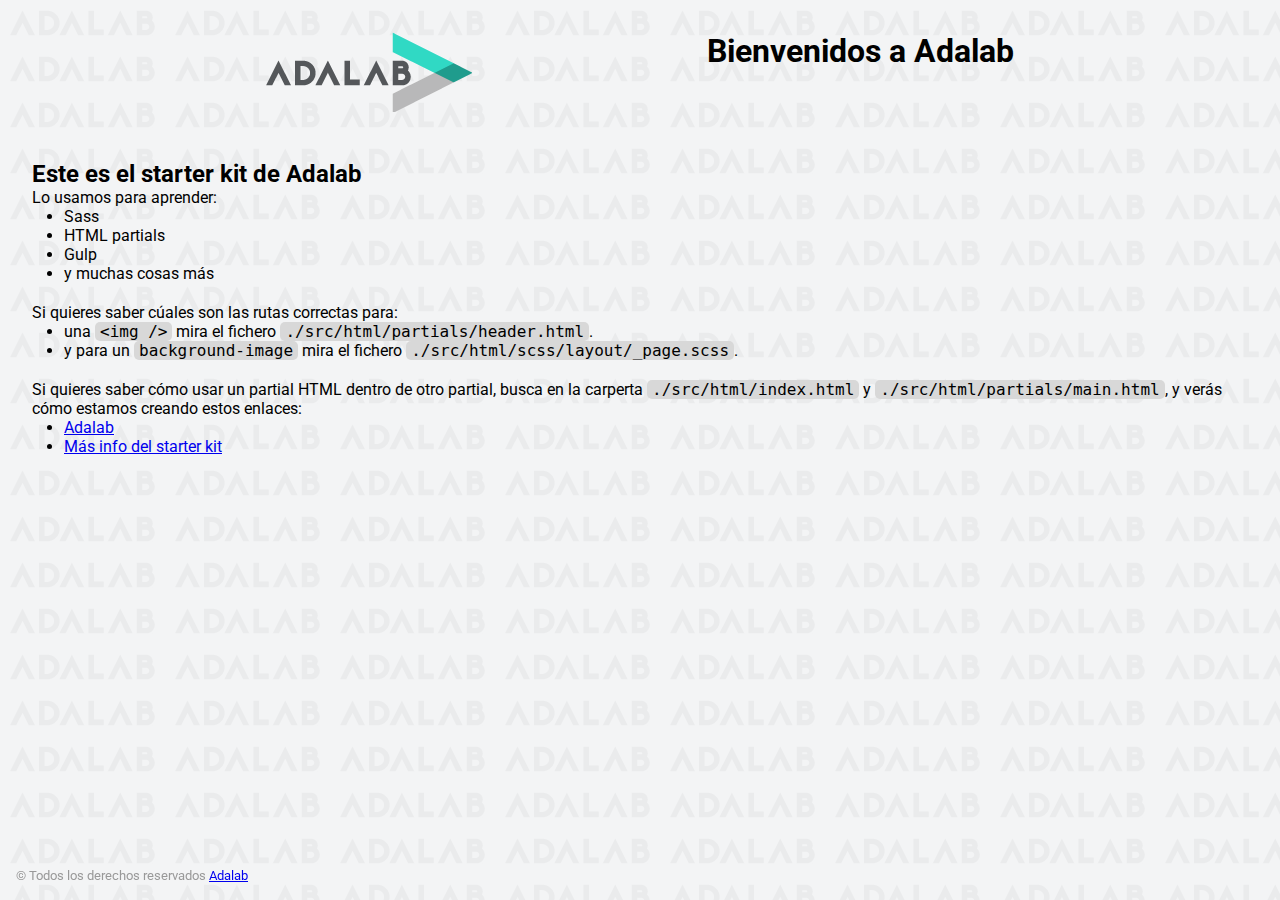
==== docs/index.html @ 96311d70 "first commit" ====
<!DOCTYPE html>
<html lang="es">
  <head>
    <meta charset="UTF-8" />
    <meta name="viewport" content="width=device-width, initial-scale=1" />
    <title>Adalab Web Starter Kit</title>
    <link href="https://fonts.googleapis.com/css?family=Roboto&display=swap" rel="stylesheet" />
    <link rel="stylesheet" href="./assets/css/main.css" />
    <link rel="icon" href="./assets/images/favicon.png" />
  </head>

  <body>
    <div class="page">
      <header class="page__header">
        <img src="./assets/images/logo-adalab.png" alt="Adalab">
        <h1>Bienvenidos a Adalab</h1>
      </header>

      <main class="page__main">
        <h2>Este es el starter kit de Adalab</h2>
        <p>Lo usamos para aprender:</p>
        <ul class="main__list">
          <li>Sass</li>
          <li>HTML partials</li>
          <li>Gulp</li>
          <li>y muchas cosas más</li>
        </ul>
        <p>Si quieres saber cúales son las rutas correctas para:</p>
        <ul class="main__list">
          <li>
            una <code class="code">&lt;img /&gt;</code> mira el fichero
            <code class="code">./src/html/partials/header.html</code>.
          </li>
          <li>
            y para un <code class="code">background-image</code> mira el fichero
            <code class="code">./src/html/scss/layout/_page.scss</code>.
          </li>
        </ul>
        <p>
          Si quieres saber cómo usar un partial HTML dentro de otro partial, busca en la carperta
          <code class="code">./src/html/index.html</code> y
          <code class="code">./src/html/partials/main.html</code>, y verás cómo estamos creando estos
          enlaces:
        </p>
        <ul class="main__list">
          <li>
            <a class="link__adalab" href="https://adalab.es">Adalab</a>

          </li>
          <li>
            <a class="" href="./more-info.html">Más info del starter kit</a>

          </li>
        </ul>
      </main>

      <footer class="page__footer">
        <small>
          &copy; Todos los derechos reservados
          <a class="link__adalab" href="https://adalab.es">Adalab</a>

        </small>
      </footer>

    </div>
    <script src="./assets/js/main.js"></script>
  </body>
</html>
---- docs/assets/css/main.css ----
*{box-sizing:border-box;margin:0;padding:0}.code{font-size:16px;background:#d8d8d8;padding:0 5px;border-radius:5px}.link__adalab:hover{background-color:#099d8d;color:#fff}.link__github:hover{background-color:#CCC;color:#000}body{padding:2rem;height:100vh;background-image:url("../images/bg-adalab.png");background-color:#f3f4f5;font-family:"Roboto",sans-serif}.page__header{display:flex;justify-content:space-evenly;margin-bottom:3rem}.page__footer{position:fixed;left:0;bottom:0;width:100vw;padding:1rem;color:#999}.main__list{padding-left:2rem;padding-bottom:20px}
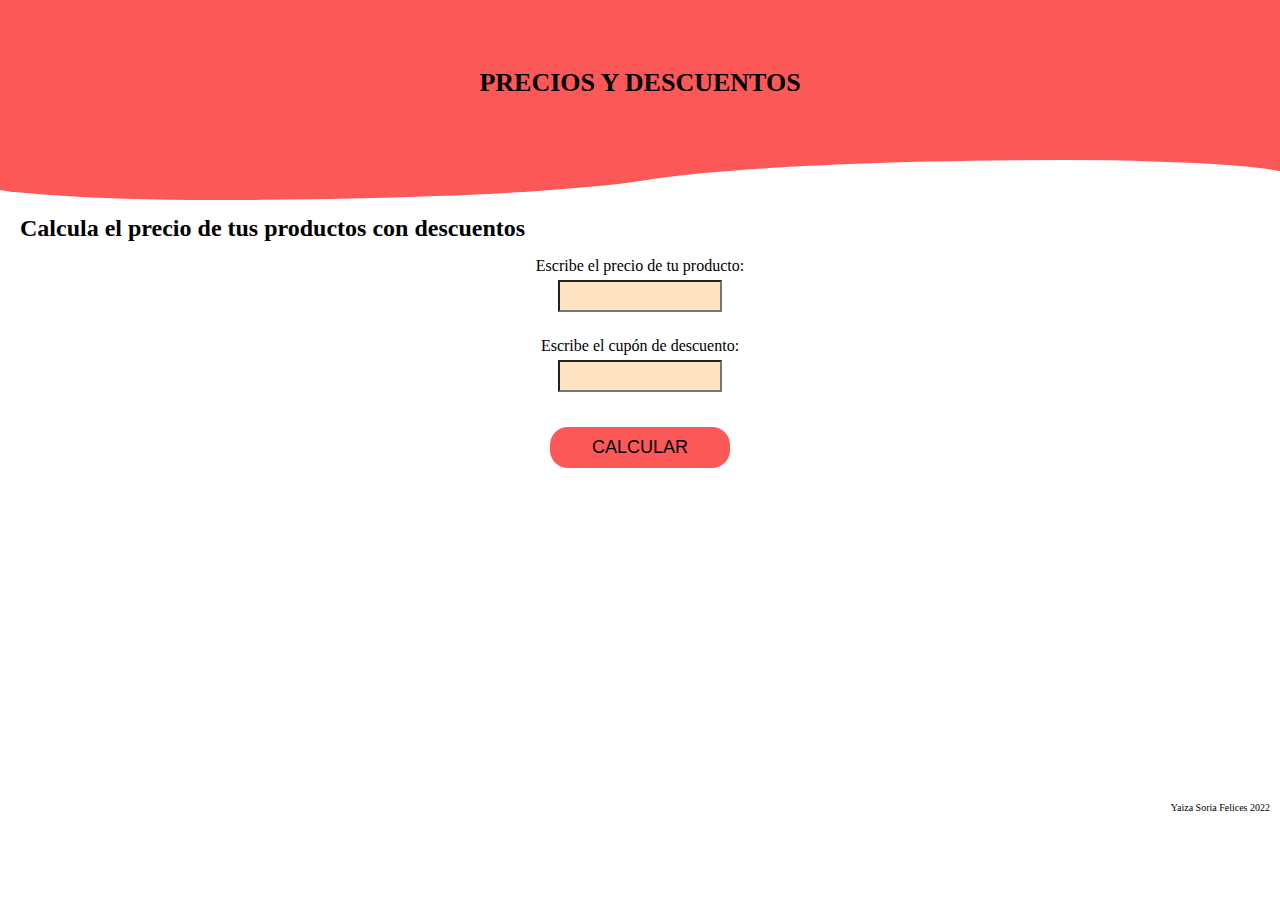
==== commit 3a37c08b: "change css, and add display" ====
--- a/docs/index.html
+++ b/docs/index.html
@@ -3,66 +3,55 @@
   <head>
     <meta charset="UTF-8" />
     <meta name="viewport" content="width=device-width, initial-scale=1" />
-    <title>Adalab Web Starter Kit</title>
-    <link href="https://fonts.googleapis.com/css?family=Roboto&display=swap" rel="stylesheet" />
+    <title>Porcentajes y descuentos</title>
+    <link
+      href="https://fonts.googleapis.com/css?family=Roboto&display=swap"
+      rel="stylesheet
+      "
+    />
     <link rel="stylesheet" href="./assets/css/main.css" />
     <link rel="icon" href="./assets/images/favicon.png" />
   </head>
 
   <body>
-    <div class="page">
-      <header class="page__header">
-        <img src="./assets/images/logo-adalab.png" alt="Adalab">
-        <h1>Bienvenidos a Adalab</h1>
-      </header>
+    <header class="header">
+      <h1 class="header__title">Precios y descuentos</h1>
+      <div class="header__wave"></div>
+    </header>
+    <main class="main">
+      <h2 class="main__text">
+        Calcula el precio de tus productos con descuentos
+      </h2>
+      <section class="calculate">
+        <form class="calculate__form">
+          <label for="InputPrice" class="calculate__form-label"
+            >Escribe el precio de tu producto:</label
+          >
+          <input id="InputPrice" type="number" class="calculate__form-input" />
 
-      <main class="page__main">
-        <h2>Este es el starter kit de Adalab</h2>
-        <p>Lo usamos para aprender:</p>
-        <ul class="main__list">
-          <li>Sass</li>
-          <li>HTML partials</li>
-          <li>Gulp</li>
-          <li>y muchas cosas más</li>
-        </ul>
-        <p>Si quieres saber cúales son las rutas correctas para:</p>
-        <ul class="main__list">
-          <li>
-            una <code class="code">&lt;img /&gt;</code> mira el fichero
-            <code class="code">./src/html/partials/header.html</code>.
-          </li>
-          <li>
-            y para un <code class="code">background-image</code> mira el fichero
-            <code class="code">./src/html/scss/layout/_page.scss</code>.
-          </li>
-        </ul>
-        <p>
-          Si quieres saber cómo usar un partial HTML dentro de otro partial, busca en la carperta
-          <code class="code">./src/html/index.html</code> y
-          <code class="code">./src/html/partials/main.html</code>, y verás cómo estamos creando estos
-          enlaces:
-        </p>
-        <ul class="main__list">
-          <li>
-            <a class="link__adalab" href="https://adalab.es">Adalab</a>
+          <label for="InputCoupon" class="calculate__form-label"
+            >Escribe el cupón de descuento:</label
+          >
+          <input id="InputCoupon" type="text" class="calculate__form-input" />
+        </form>
 
-          </li>
-          <li>
-            <a class="" href="./more-info.html">Más info del starter kit</a>
-
-          </li>
-        </ul>
-      </main>
-
-      <footer class="page__footer">
-        <small>
-          &copy; Todos los derechos reservados
-          <a class="link__adalab" href="https://adalab.es">Adalab</a>
-
-        </small>
-      </footer>
-
-    </div>
+        <div class="calculate__container">
+          <button
+            type="button"
+            onclick="onClickButtonPriceDiscount()"
+            class="calculate__container-button"
+          >
+            Calcular
+          </button>
+          <p id="PercentageDiscount" class="calculate__container-result"></p>
+          <p id="PriceDiscount" class="calculate__container-result"></p>
+          <p id="ResultPrice" class="calculate__container-result"></p>
+        </div>
+      </section>
+    </main>
+    <footer class="footer">
+      <p>Yaiza Soria Felices 2022</p>
+    </footer>
     <script src="./assets/js/main.js"></script>
   </body>
 </html>
--- a/docs/assets/css/main.css
+++ b/docs/assets/css/main.css
@@ -1 +1 @@
-*{box-sizing:border-box;margin:0;padding:0}.code{font-size:16px;background:#d8d8d8;padding:0 5px;border-radius:5px}.link__adalab:hover{background-color:#099d8d;color:#fff}.link__github:hover{background-color:#CCC;color:#000}body{padding:2rem;height:100vh;background-image:url("../images/bg-adalab.png");background-color:#f3f4f5;font-family:"Roboto",sans-serif}.page__header{display:flex;justify-content:space-evenly;margin-bottom:3rem}.page__footer{position:fixed;left:0;bottom:0;width:100vw;padding:1rem;color:#999}.main__list{padding-left:2rem;padding-bottom:20px}
+*{margin:0;padding:0}.main{height:63vh;padding:35px 20px 10px 20px}.main__text{padding-bottom:10px}.calculate__form{display:flex;flex-direction:column;justify-content:center;align-items:center}.calculate__form-label{padding:5px}.calculate__form-input{margin-bottom:20px;padding:5px;font-size:16px;width:150px;background-color:bisque}.calculate__container{display:flex;flex-direction:column;align-items:center}.calculate__container-button{margin:15px;width:180px;padding:10px;font-size:18px;text-transform:uppercase;background-color:#fc5858;border:none;border-radius:18px;margin-bottom:25px}.calculate__container-result{padding:6px;font-size:18px}.display{display:flex;justify-content:center}.header{background-color:#fc5858;position:relative;height:20vh;display:flex;justify-content:center;align-items:center}.header__title{padding-bottom:15px;text-transform:uppercase;font-size:26px}.header__wave{position:absolute;height:50px;width:100%;background:#fc5858;bottom:0}.header__wave::before,.header__wave::after{content:"";display:block;position:absolute;border-radius:100% 50%}.header__wave::before{width:55%;height:109%;background-color:#fff;right:-1.5%;top:60%}.header__wave::after{width:55%;height:100%;background-color:#fc5858;left:-1.5%;top:40%}.footer{font-size:x-small;display:flex;justify-content:right;padding:10px;height:5vh}
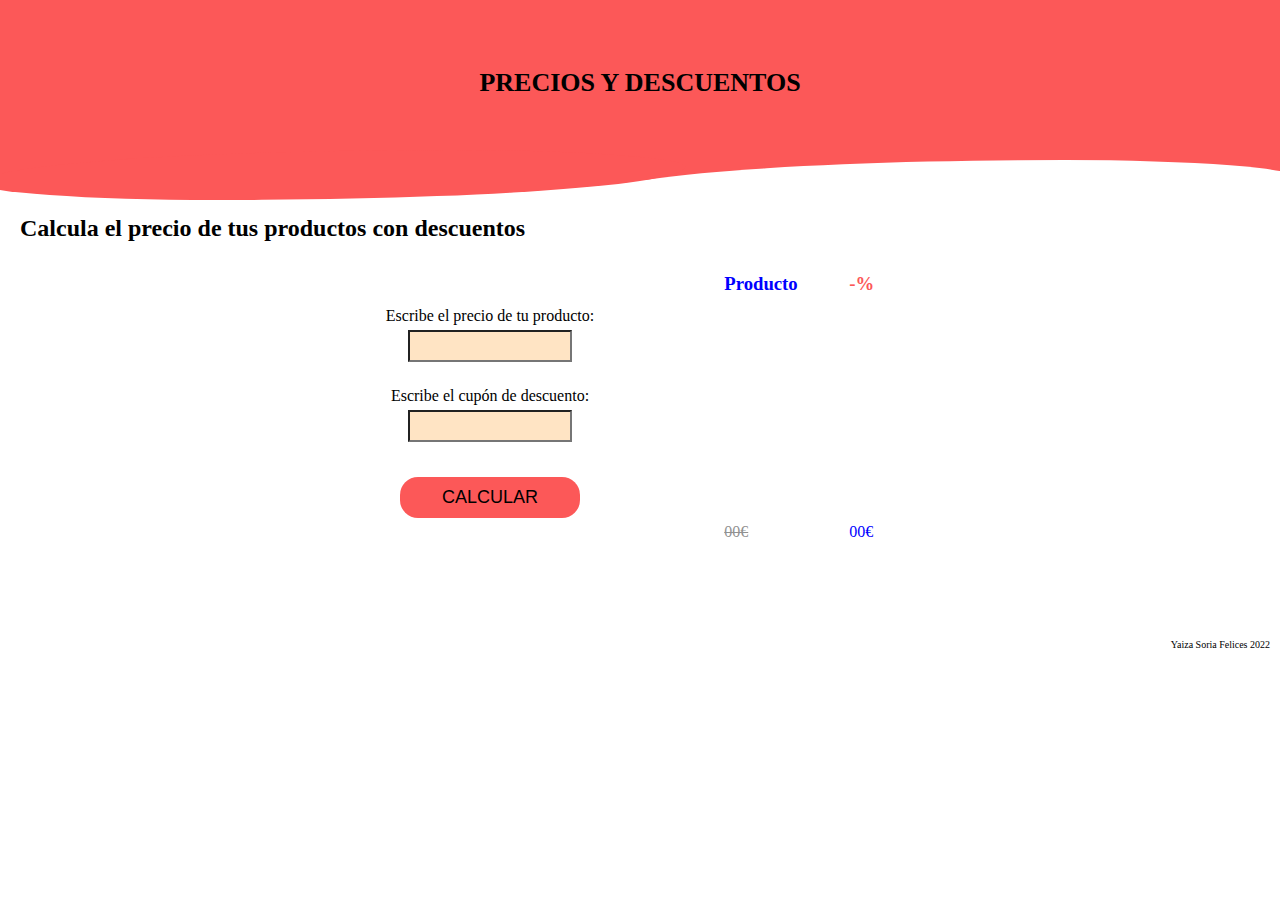
==== commit 1e0df588: "add coupons" ====
--- a/docs/index.html
+++ b/docs/index.html
@@ -22,31 +22,52 @@
       <h2 class="main__text">
         Calcula el precio de tus productos con descuentos
       </h2>
-      <section class="calculate">
-        <form class="calculate__form">
-          <label for="InputPrice" class="calculate__form-label"
-            >Escribe el precio de tu producto:</label
-          >
-          <input id="InputPrice" type="number" class="calculate__form-input" />
+      <section class="main__section">
+        <article class="calculate">
+          <form class="calculate__form">
+            <label for="InputPrice" class="calculate__form-label"
+              >Escribe el precio de tu producto:</label
+            >
+            <input
+              id="InputPrice"
+              type="number"
+              class="calculate__form-input"
+            />
 
-          <label for="InputCoupon" class="calculate__form-label"
-            >Escribe el cupón de descuento:</label
-          >
-          <input id="InputCoupon" type="text" class="calculate__form-input" />
-        </form>
+            <label for="InputCoupon" class="calculate__form-label"
+              >Escribe el cupón de descuento:</label
+            >
+            <input id="InputCoupon" type="text" class="calculate__form-input" />
+          </form>
 
-        <div class="calculate__container">
-          <button
-            type="button"
-            onclick="onClickButtonPriceDiscount()"
-            class="calculate__container-button"
-          >
-            Calcular
-          </button>
-          <p id="PercentageDiscount" class="calculate__container-result"></p>
-          <p id="PriceDiscount" class="calculate__container-result"></p>
-          <p id="ResultPrice" class="calculate__container-result"></p>
-        </div>
+          <div class="calculate__container">
+            <button
+              type="button"
+              onclick="onClickButtonPriceDiscount()"
+              class="calculate__container-button"
+            >
+              Calcular
+            </button>
+          </div>
+        </article>
+        <article class="display">
+          <div class="display__container">
+            <h3 class="display__container-item1">Producto</h3>
+            <h3 class="display__container-item2" id="TextPercentage">-%</h3>
+            <div></div>
+            <p class="display__container-item3" id="TextPriceWithoutDiscount">
+              00€
+            </p>
+            <p class="display__container-item4" id="TextPriceWithDiscount">
+              00€
+            </p>
+          </div>
+        </article>
+      </section>
+      <section class="result">
+        <p id="PercentageDiscount" class="result__text"></p>
+        <p id="PriceDiscount" class="result__text"></p>
+        <p id="ResultPrice" class="result__text"></p>
       </section>
     </main>
     <footer class="footer">
--- a/docs/assets/css/main.css
+++ b/docs/assets/css/main.css
@@ -1 +1 @@
-*{margin:0;padding:0}.main{height:63vh;padding:35px 20px 10px 20px}.main__text{padding-bottom:10px}.calculate__form{display:flex;flex-direction:column;justify-content:center;align-items:center}.calculate__form-label{padding:5px}.calculate__form-input{margin-bottom:20px;padding:5px;font-size:16px;width:150px;background-color:bisque}.calculate__container{display:flex;flex-direction:column;align-items:center}.calculate__container-button{margin:15px;width:180px;padding:10px;font-size:18px;text-transform:uppercase;background-color:#fc5858;border:none;border-radius:18px;margin-bottom:25px}.calculate__container-result{padding:6px;font-size:18px}.display{display:flex;justify-content:center}.header{background-color:#fc5858;position:relative;height:20vh;display:flex;justify-content:center;align-items:center}.header__title{padding-bottom:15px;text-transform:uppercase;font-size:26px}.header__wave{position:absolute;height:50px;width:100%;background:#fc5858;bottom:0}.header__wave::before,.header__wave::after{content:"";display:block;position:absolute;border-radius:100% 50%}.header__wave::before{width:55%;height:109%;background-color:#fff;right:-1.5%;top:60%}.header__wave::after{width:55%;height:100%;background-color:#fc5858;left:-1.5%;top:40%}.footer{font-size:x-small;display:flex;justify-content:right;padding:10px;height:5vh}
+*{margin:0;padding:0}.main{min-height:62px;padding:35px 20px 10px 20px}.main__text{padding-bottom:10px}.main__section{display:flex;flex-direction:column;justify-content:center;align-items:center}@media all and (min-width: 768px){.main__section{flex-direction:row}}.calculate{margin:50px}.calculate__form{display:flex;flex-direction:column;justify-content:center;align-items:center}.calculate__form-label{padding:5px}.calculate__form-input{margin-bottom:20px;padding:5px;font-size:16px;width:150px;background-color:bisque}.calculate__container{display:flex;flex-direction:column;align-items:center}.calculate__container-button{margin:15px;width:180px;padding:10px;font-size:18px;text-transform:uppercase;background-color:#fc5858;border:none;border-radius:18px;margin-bottom:25px}.display{display:flex;justify-content:center;background-image:url("https://timeguatemala.com/wp-content/uploads/2021/07/WhatsApp-Image-2021-04-06-at-11.20.08-AM-4-min.jpeg");background-repeat:no-repeat;background-position:center;background-size:contain;width:300px;height:300px}.display__container{display:grid;grid-template-columns:1fr 1fr;grid-template-rows:1fr 1fr 1fr}.display__container-item1{grid-column:1/2;grid-row:1/2;color:blue}.display__container-item2{grid-column:2/3;grid-row:1/2;color:#fc5858;margin-left:50px}.display__container-item3{padding-top:50px;grid-column:1/2;grid-row:3/4;text-decoration:line-through;color:#919191}.display__container-item4{padding-top:50px;grid-column:2/3;grid-row:3/4;color:blue;margin-left:50px}.result{display:flex;flex-direction:column;align-items:center}.result__text{padding:6px;font-size:18px}.header{background-color:#fc5858;position:relative;height:20vh;display:flex;justify-content:center;align-items:center}.header__title{padding-bottom:15px;text-transform:uppercase;font-size:26px}.header__wave{position:absolute;height:50px;width:100%;background:#fc5858;bottom:0}.header__wave::before,.header__wave::after{content:"";display:block;position:absolute;border-radius:100% 50%}.header__wave::before{width:55%;height:109%;background-color:#fff;right:-1.5%;top:60%}.header__wave::after{width:55%;height:100%;background-color:#fc5858;left:-1.5%;top:40%}.footer{font-size:x-small;display:flex;justify-content:right;height:5vh;padding-right:10px}
